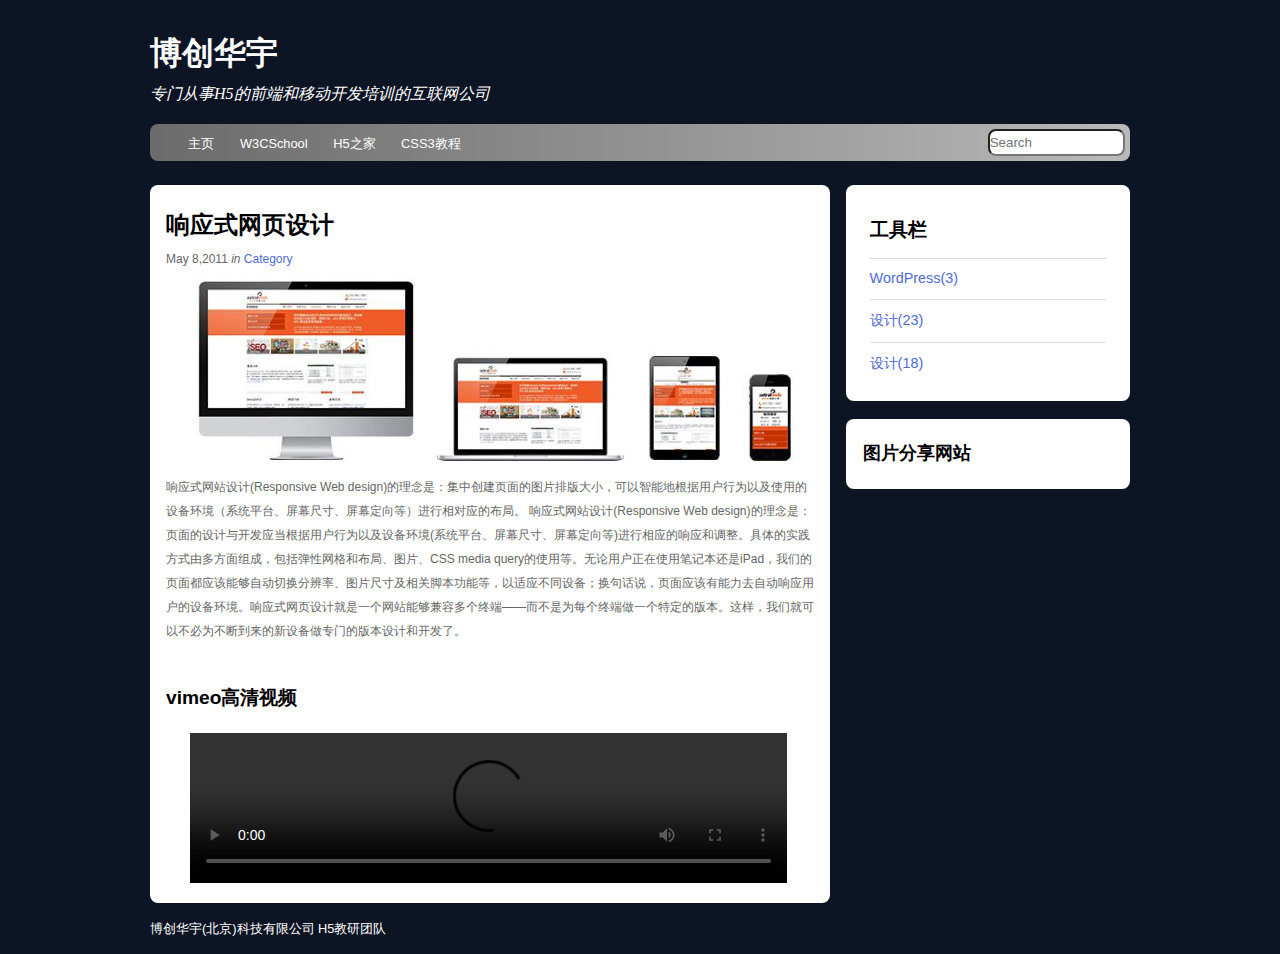
==== 响应式网页/rwd.html @ 6172742f "demo" ====
<!DOCTYPE html>
<html>
<head>
	<meta charset="utf-8">
	<title>响应式网页2</title>
	<link rel="stylesheet" type="text/css" href="css/rwd.css">
	<link rel="stylesheet" type="text/css" href="css/rwd-media.css">
</head>
<body>
	<header>
		<h1>博创华宇</h1>
		<em>专门从事H5的前端和移动开发培训的互联网公司</em>
	</header>
	<nav>
		<ul>
			<li><a href="#">主页</a></li>
			<li><a href="#">W3CSchool</a></li>
			<li><a href="#">H5之家</a></li>
			<li><a href="#">CSS3教程</a></li>
			<input type="text" placeholder="Search" />
		</ul>
		<div style="clear: both;"></div>
	</nav>

	<main>
		<div class="mainleft">
			<h2>响应式网页设计</h2>
			<p>May 8,2011 <em>in</em>
				<a href="#">Category</a></p>
				<img src="images/rwd2.png">
				<p style="margin-right: 1em">响应式网站设计(Responsive Web design)的理念是：集中创建页面的图片排版大小，可以智能地根据用户行为以及使用的设备环境（系统平台、屏幕尺寸、屏幕定向等）进行相对应的布局。 响应式网站设计(Responsive Web design)的理念是：页面的设计与开发应当根据用户行为以及设备环境(系统平台、屏幕尺寸、屏幕定向等)进行相应的响应和调整。具体的实践方式由多方面组成，包括弹性网格和布局、图片、CSS media query的使用等。无论用户正在使用笔记本还是iPad，我们的页面都应该能够自动切换分辨率、图片尺寸及相关脚本功能等，以适应不同设备；换句话说，页面应该有能力去自动响应用户的设备环境。响应式网页设计就是一个网站能够兼容多个终端——而不是为每个终端做一个特定的版本。这样，我们就可以不必为不断到来的新设备做专门的版本设计和开发了。</p>
				<br/><br/>
				<p style="font-size: 120%;color: black;font-weight: bold;">vimeo高清视频</p>
				<video src="video/You Belong With Me.mp4" controls="#" />
			</div>

			<div class="mainright">
				<ul>
					<li>工具栏</li>
					<li><a href="#">WordPress(3)</a></li>
					<li><a href="#">设计(23)</a></li>
					<li><a href="#">设计(18)</a></li>
				</ul>
				<p>图片分享网站</p>
			</div>
		</main>

		<footer>
			<a href="#">博创华宇(北京)科技有限公司 H5教研团队</a>
		</footer>


	</body>
	</html>
---- 响应式网页/css/rwd.css ----
*{
	margin: 0;padding: 0;
	text-decoration: none;	
}
img{
	max-width: 100%;
}
a{
	font-family: Arial;
}
p{
	font-family: Arial;
	font-size: 75%;
	color: #666;
	line-height: 2em;
}
ul li{
	list-style-type: none;
}
body{
	background: #0D1424;
}
header{
	width: 980px;
	margin: 0 auto;
	color: white;
}
h1{
	margin-top: 1em;
}
em{
	display: inline-block;
	margin-top: 0.5em;
}
nav{
	width: 980px;
	margin: 0 auto;
	margin-top: 1.5em;
	padding: 5px 0 5px 0;
	border-radius: 8px;
	font-size: 80%;
	background: -webkit-linear-gradient(left,#6b6b6b,#b9b9b9);
}
nav ul{
	margin-left: 2em;
}
nav li{
	/*display: inline-block;*/
	float: left;
	margin-top: 0.5em;
}
nav a{
	color: white;
	padding: 12px 1em 10px 1em;
	/*border: 1px solid red;*/
}
nav a:hover{
	padding: 12px 1em 10px 1em;
	border-radius: 20px;
	background: -webkit-linear-gradient(left,#4c4c4c,#2b2b2b);
}
input{
	width: 10em;
	outline: none;
	border-radius: 8px;
	padding: 4px 0;
	margin-right: 5px;
	float: right;
}
main{
	width: 980px;
	height: auto;
	margin: 0 auto;
	display: flex;
}
.mainleft{
	margin-top: 1.5em;
	padding: 1.5em 0 1em 1em;
	background: white;
	border-radius: 8px;
	flex: 7;
}
.mainleft a{
	color: #516AD4;
}
.mainleft a:hover{
	text-decoration: underline;
}
video{
	width: 90%;
	margin: 1em 0 0 1.5em;
}
.mainright{
	margin: 1.5em 0 0 1em;
	flex: 3;
}
.mainright ul{
	padding: 1em 1.5em 1em 1.5em;
	background: white;
	border-radius: 8px;
}
.mainright li{
	font-size: 90%;
	padding: 0.8em 0;
	border-top: 1px solid #ddd;
}
.mainright li:nth-child(1){
	color: black;
	font-size: 120%;
	font-weight: bold;
	border: none;
}
.mainright li a{
	color: #516AD4;
}
.mainright li a:hover{
	text-decoration: underline;
}
.mainright p{
	margin-top: 1em;
	border-radius: 8px;
	color: black;
	font-weight: bold;
	font-size: 110%;
	padding: 1em 0 1em 1em;
	background: white;
}
footer{
	width: 980px;
	margin: 0 auto;
	padding: 1em 0;
}
footer a{
	font-size: 80%;
	color: white;
}
footer a:hover{
	text-decoration: underline;
}
---- 响应式网页/css/rwd-media.css ----
@media screen and (max-width: 980px){
	body{
		margin: 0 10px;
	}
	header{
		width: 100%;
	}
	nav{
		width: 100%;
	}
	main{
		width: 100%;
	}
	video{
		margin-left: 1em;
	}
	footer{
		width: 100%;
	}
}
@media screen and (max-width: 650px){
	nav ul{
		margin-left: 0.3em;
	}
	nav li{
		padding-bottom: 5px;
	}
	nav li a{
		font-size: 60%;
		padding: 0 8px;
	}
	nav li a:hover{
		padding: 13px 8px 10px 8px;
	}
	main{
		display: flex;
		flex-direction: column;
	}
	video{
		margin-left: 0.3em;
	}
	.mainright{
		margin: 1.5em 0 0 0;
	}
	input{
		width: 3em;
		transition: 8s;
		position: absolute;
		top: 10px;
		right: 10px;
	}
}
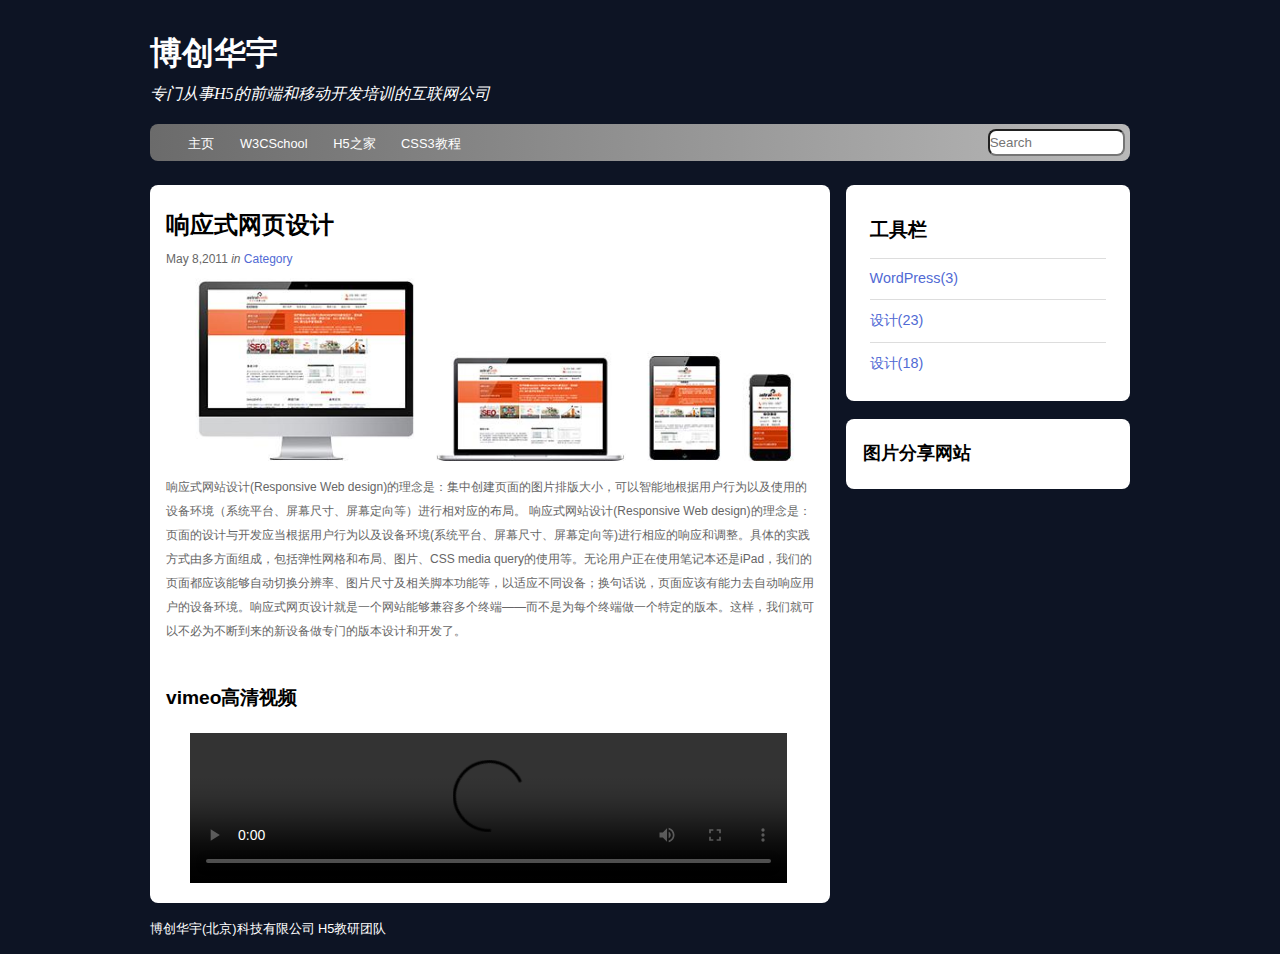
==== commit c14fdd9c: "Update rwd.html" ====
--- a/响应式网页/rwd.html
+++ b/响应式网页/rwd.html
@@ -2,7 +2,7 @@
 <html>
 <head>
 	<meta charset="utf-8">
-	<title>响应式网页2</title>
+	<title>响应式网页</title>
 	<link rel="stylesheet" type="text/css" href="css/rwd.css">
 	<link rel="stylesheet" type="text/css" href="css/rwd-media.css">
 </head>
@@ -51,4 +51,4 @@
 
 
 	</body>
-	</html>+	</html>
